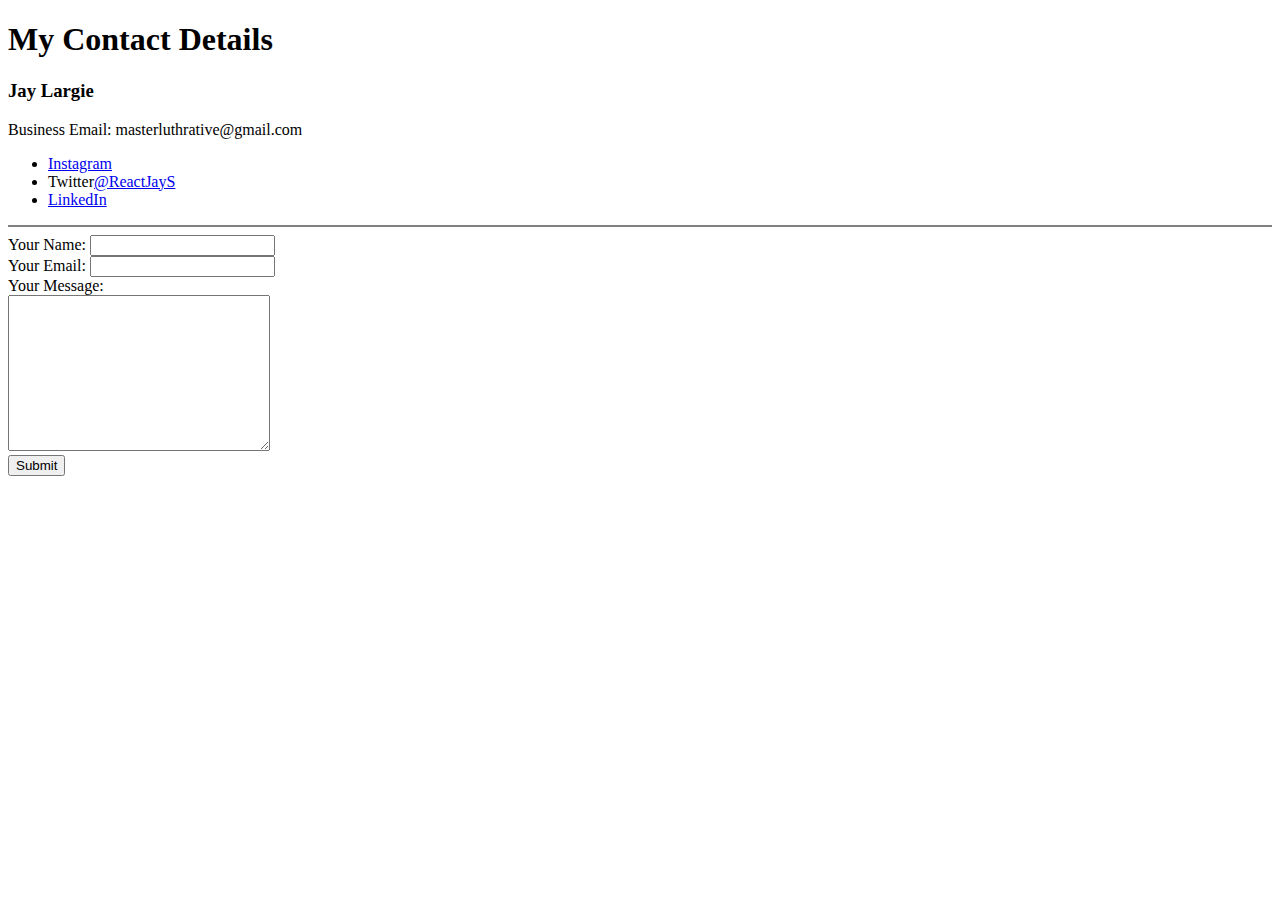
==== contact-me.html @ 12e60950 "Add initial CV website files" ====
<!DOCTYPE html>
<html lang="en" dir="ltr">
  <head>
    <meta charset="utf-8">
    <title>My Contact Info</title>
  </head>
  <body>
    <h1>My Contact Details</h1>
    <h3>Jay Largie</h3>
    <p>Business Email: masterluthrative@gmail.com</p>
    <ul>
      <li><a href="https://www.instagram.com/p/CFFyKg4lTAtcKQ6Amg-75DN1xBMiHtrxfS0oOw0/">Instagram</a></li>
      <li>Twitter<a href="https://twitter.com/ReactJayS">@ReactJayS</a></li>
      <li><a href="https://www.linkedin.com/in/javon-largie/">LinkedIn</a></li>
    </ul>
    <hr shape=3 noshade>
    <form action="mailto:masterluthrative@gmail.com" method="post" enctype="text/plain">
      <label>Your Name:</label>
      <input type="text" name="yourName" value=""><br>
      <label>Your Email:</label>
      <input type="text" name="yourEmail" value=""><br>
      <label>Your Message:</label><br>
      <textarea name="yourMessage" rows="10" cols="30"></textarea><br>
      <input type="submit" name="">
    </form>
  </body>
</html>
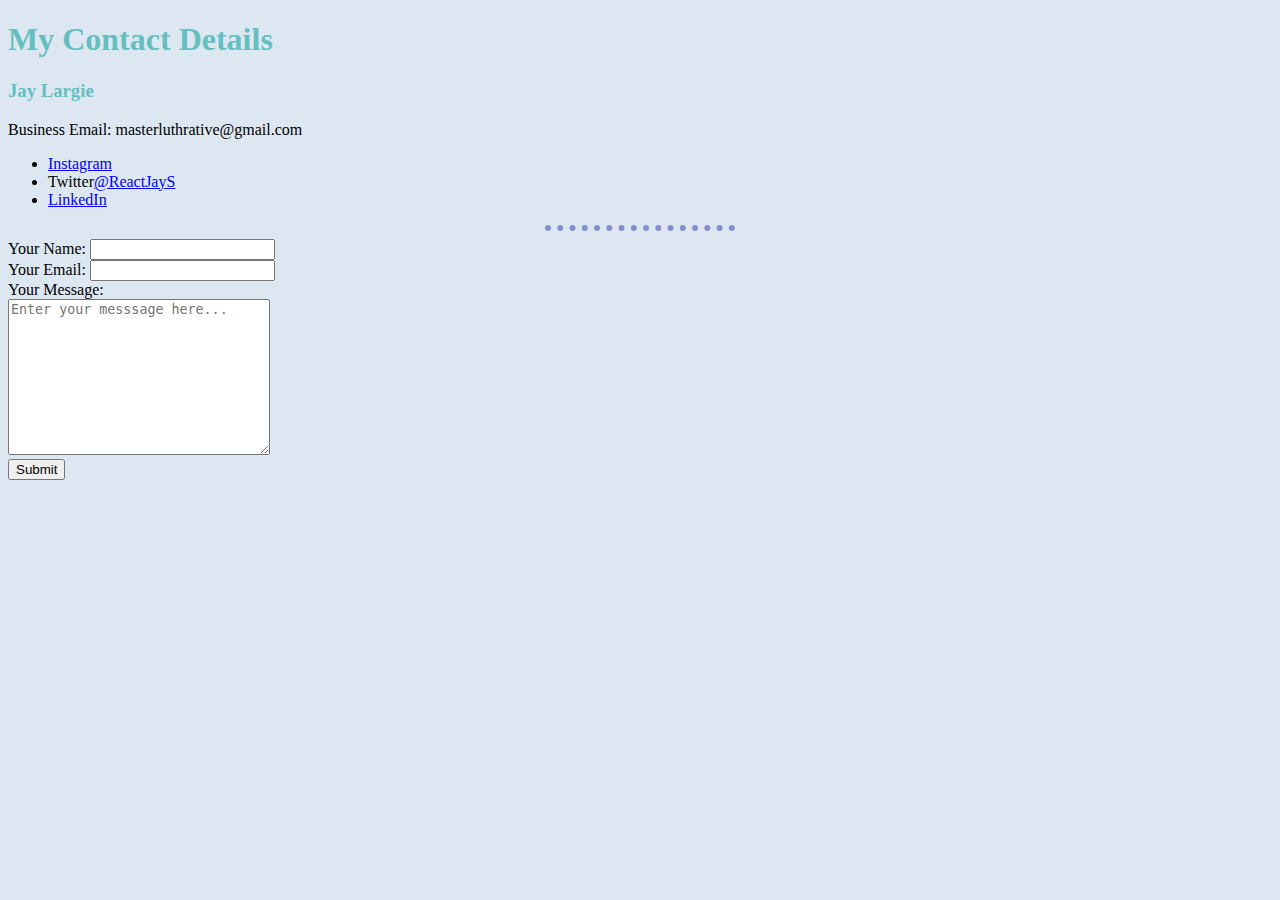
==== commit 8b4e7bc9: "Add files via upload" ====
--- a/contact-me.html
+++ b/contact-me.html
@@ -3,6 +3,7 @@
   <head>
     <meta charset="utf-8">
     <title>My Contact Info</title>
+      <link rel="stylesheet" href="css/styles.css">
   </head>
   <body>
     <h1>My Contact Details</h1>
@@ -13,14 +14,14 @@
       <li>Twitter<a href="https://twitter.com/ReactJayS">@ReactJayS</a></li>
       <li><a href="https://www.linkedin.com/in/javon-largie/">LinkedIn</a></li>
     </ul>
-    <hr shape=3 noshade>
+    <hr>
     <form action="mailto:masterluthrative@gmail.com" method="post" enctype="text/plain">
       <label>Your Name:</label>
       <input type="text" name="yourName" value=""><br>
       <label>Your Email:</label>
       <input type="text" name="yourEmail" value=""><br>
       <label>Your Message:</label><br>
-      <textarea name="yourMessage" rows="10" cols="30"></textarea><br>
+      <textarea placeholder="Enter your messsage here..."name="yourMessage" rows="10" cols="30"></textarea><br>
       <input type="submit" name="">
     </form>
   </body>
--- a/css/styles.css
+++ b/css/styles.css
@@ -0,0 +1,20 @@
+body {
+  background-color: #DDE7F2;
+}
+
+hr {
+  border: 6px dotted;
+  border-color: #878ECD;
+  background-color: none;
+  border-style: none none dotted;
+  height: 0px;
+  width: 15%;
+}
+
+h1 {
+  color: #66BFBF
+}
+
+h3 {
+  color: #66BFBF
+}
